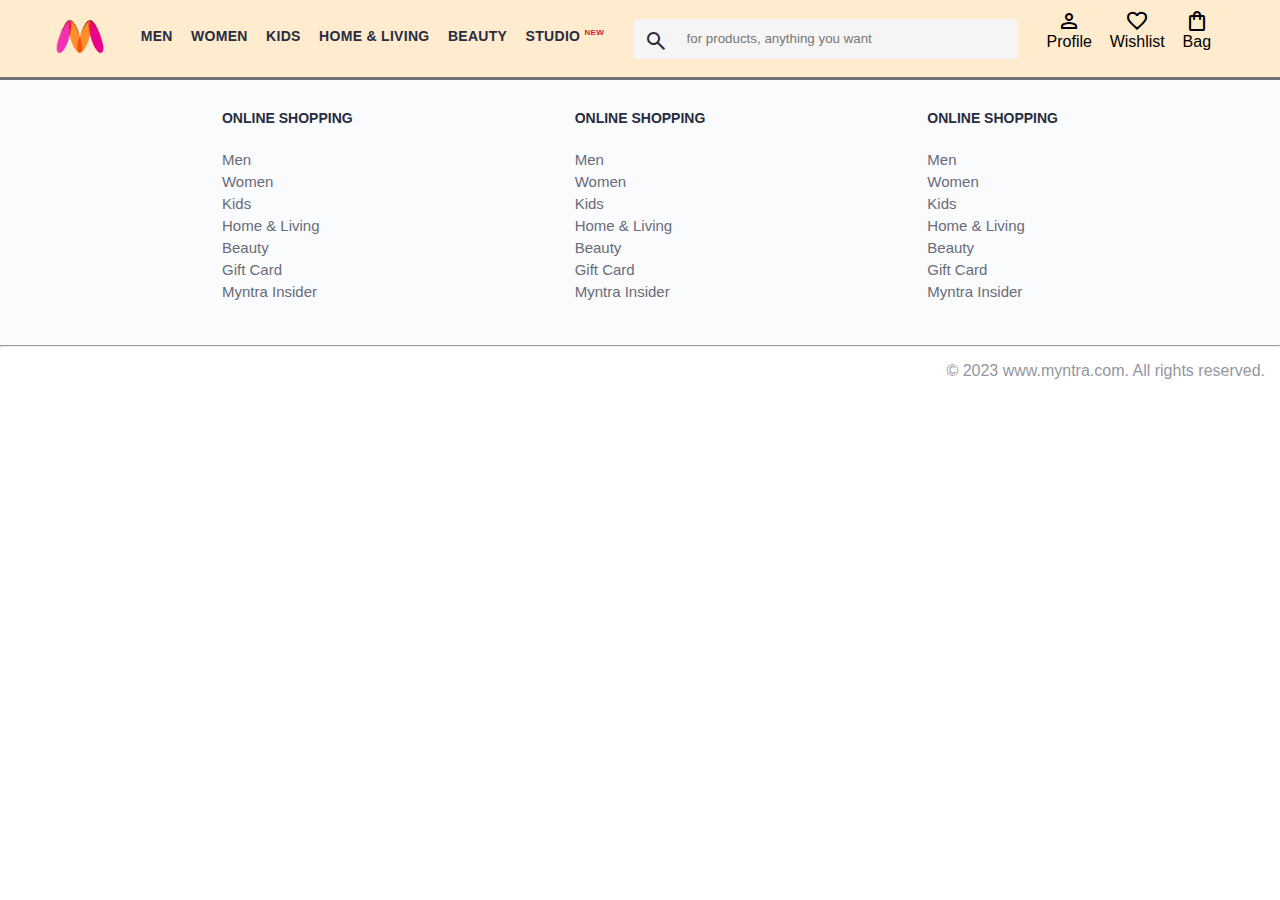
==== bag.html @ 97e66062 "started adding bag store functionality" ====
<!DOCTYPE html>
<html lang="en">
  <head>
    <title>Bag Items</title>
    <link rel="stylesheet" href="/css/style.css" />
    <link
      rel="stylesheet"
      href="https://fonts.googleapis.com/css2?family=Material+Symbols+Outlined:opsz,wght,FILL,GRAD@20..48,100..700,0..1,-50..200"
    />
    <link
      rel="stylesheet"
      href="https://fonts.googleapis.com/css2?family=Material+Symbols+Outlined:opsz,wght,FILL,GRAD@20..48,100..700,0..1,-50..200"
    />
    <link
      rel="stylesheet"
      href="https://fonts.googleapis.com/css2?family=Material+Symbols+Outlined:opsz,wght,FILL,GRAD@20..48,100..700,0..1,-50..200"
    />
    <link
      rel="stylesheet"
      href="https://fonts.googleapis.com/css2?family=Material+Symbols+Outlined:opsz,wght,FILL,GRAD@20..48,100..700,0..1,-50..200"
    />
  </head>
  <body>
    <header>
      <div class="banner_logo">
        <a href="index.html"
          ><img class="myntra_home" src="images/myntra_logo.webp" alt=""
        /></a>
      </div>
      <nav class="nav_bar">
        <a href="product.html">Men</a>
        <a href="">Women</a>
        <a href="">Kids</a>
        <a href="">Home & Living</a>
        <a href="">Beauty</a>
        <a href="">Studio <sup class="ni">New</sup></a>
      </nav>
      <div class="search_bar">
        <span class="material-symbols-outlined search_icon"> search </span>
        <input class="search_input" placeholder="for products, anything you want"/>
      </div>
      <div class="action_bar">
        <div class="action_container">
          <span class="material-symbols-outlined"> person </span>
          <span class="action_name">Profile</span>
        </div>
        <div class="action_container">
          <span class="material-symbols-outlined"> favorite </span>
          <span class="action_name">Wishlist</span>
        </div>
        <div class="action_container">
          <span class="material-symbols-outlined"> shopping_bag </span>
          <span class="action_name">Bag</span>
          <span class="bag-item-count">0</span>
        </div>
      </div>
    </header>
    <main>
      <div class="bag-page">
        <div class="bag-items-container"></div>
        <div class="bag-summary"></div>
      </div>
    </main>
    <footer>
      <div class="footer_container">
        <div class="footer_column">
          <h3>ONLINE SHOPPING</h3>

          <a href="#">Men</a>
          <a href="#">Women</a>
          <a href="#">Kids</a>
          <a href="#">Home & Living</a>
          <a href="#">Beauty</a>
          <a href="#">Gift Card</a>
          <a href="#">Myntra Insider</a>
        </div>

        <div class="footer_column">
          <h3>ONLINE SHOPPING</h3>

          <a href="#">Men</a>
          <a href="#">Women</a>
          <a href="#">Kids</a>
          <a href="#">Home & Living</a>
          <a href="#">Beauty</a>
          <a href="#">Gift Card</a>
          <a href="#">Myntra Insider</a>
        </div>

        <div class="footer_column">
          <h3>ONLINE SHOPPING</h3>

          <a href="#">Men</a>
          <a href="#">Women</a>
          <a href="#">Kids</a>
          <a href="#">Home & Living</a>
          <a href="#">Beauty</a>
          <a href="#">Gift Card</a>
          <a href="#">Myntra Insider</a>
        </div>
      </div>
      <hr />

      <div class="copyright">© 2023 www.myntra.com. All rights reserved.</div>
    </footer>
    <script src="/script/data.js"></script>
    <script src="/script/index.js"></script>
  </body>
</html>
---- css/style.css ----
* {
  margin: 0;
  padding: 0;
  box-sizing: border-box;
  font-family: Assistant, -apple-system, BlinkMacSystemFont, Segoe UI, Roboto,
    Helvetica, Arial, sans-serif;
}
.ni {
  color: crimson;
  font-size: 8px;
  font-weight: 900;
}
header {
  display: flex;
  height: 80px;
  background-color: blanchedalmond;
  justify-content: space-between;
  align-items: center;
  border-bottom: 3px solid #6f7073;
}
.myntra_home {
  height: 45px;
}
.banner_logo {
  margin-left: 4%;
}
.action_bar {
  margin-right: 4%;
}
.nav_bar {
  display: flex;
  min-width: 500px;
  justify-content: space-evenly;
}
.nav_bar a {
  font-size: 14px;
  letter-spacing: 0.3px;
  color: #282c3f;
  text-decoration: none;
  font-weight: 700;
  text-transform: uppercase;
  padding: 27px 0px;
  border-bottom: 5px solid blanchedalmond;
}
.nav_bar a:hover {
  border-bottom: 4px solid #863120;
}
.search_bar {
  height: 40px;
  min-width: 200px;
  width: 30%;
  display: flex;
  align-items: center;
}
.search_icon {
  height: 20px;
  padding: 10px;
  background-color: #f5f5f6;
  color: #282c3f;
  font-weight: 300;
  border-radius: 4px 0 0 4px;
  box-sizing: content-box;
}
.search_input {
  color: #696e79;
  background-color: #f5f5f6;
  flex-grow: 1;
  height: 40px;
  border: 0;
  border-radius: 0 4px 4px 0;
  padding: 9px;
}
.action_bar {
  display: flex;
  min-width: 200px;
  justify-content: center;
  justify-content: space-evenly;
}
.action_container {
  display: flex;
  flex-direction: column;
  align-items: center;
}

.bag-item-count {
  background-color: #f16565;
  white-space: nowrap;
  text-align: center;
  line-height: 18px;
  padding: 0 6px;
  height: 18px;
  position: relative;
  border-radius: 50%;
  font-size: 12px;
  color: #fff;
  left: 13px;
  top: -44px;
  font-weight: 700;
  cursor: pointer;
}

/*  Main Section Starts here   */

.banner_image {
  width: 100%;
  margin: 30px 0;
}
.categories_heading {
  text-transform: uppercase;
  font-weight: 900;
  margin: 30px 0 14px 26px;
  font-size: 1.8em;
  max-height: 5em;
  letter-spacing: 0.15em;
  color: #863120;
  text-align: center;
  width: 100%;
}
.categories_items ,.items-container {
  display: flex;
  flex-wrap: wrap;
  justify-content: space-evenly;
}
.sale_item {
  width: 250px;
  height: 250px;
}

/*footer section starts here*/
.footer_container {
  padding: 30px 0px 40px 0px;
  background: #fafbfc;
  display: flex;
  justify-content: space-evenly;
}

.footer_column {
  display: flex;
  flex-direction: column;
}

.footer_column h3 {
  color: #282c3f;
  font-size: 14px;
  margin-bottom: 25px;
}

.footer_column a {
  color: #696b79;
  font-size: 15px;
  text-decoration: none;
  padding-bottom: 5px;
}

.copyright {
  color: #94969f;
  text-align: end;
  padding: 15px;
}
/* product css starts here */

.items-container {
  width: 80%;
  margin: 40px 10%;
}
.item-container {
  width: 250px;
  margin: 15px;
}
.item-image {
  width: 100%;
}
.rating {
  font-size: 12px;
  font-weight: 700;
}
.company-name {
  margin-top: 15px;
  font-size: 16px;
  font-weight: 700;
  line-height: 1;
  color: #282c3f;
  margin-bottom: 6px;
  overflow: hidden;
  text-overflow: ellipsis;
  white-space: nowrap;
}
.itme-name {
  color: #535766;
  font-size: 14px;
  line-height: 1;
  margin-bottom: 0;
  margin-top: 0;
  overflow: hidden;
  text-overflow: ellipsis;
  white-space: nowrap;
  font-weight: 400;
  display: block;
}
.price {
  margin-top: 10px;
  font-size: 14px;
  line-height: 15px;
  color: #282c3f;
  white-space: nowrap;
}
.current-price{
  font-size: 14px;
    font-weight: 700;
    color: #282c3f;
}
.original-price{
  text-decoration: line-through;
  color: #7e818c;
  font-weight: 400;
  margin-left: 5px;
  font-size: 12px;

}
.discount{
  color: #ff905a;
  font-weight: 400;
  font-size: 12px;
  margin-left: 5px;
}
.btn-add-bag{
  margin-top: 8px;
  font-size: 18px;
  width: 100%;
  background-color: lightgreen;
  border: none;
  padding: 5px 15px;
  border-radius: 10px;
  cursor: pointer;

}
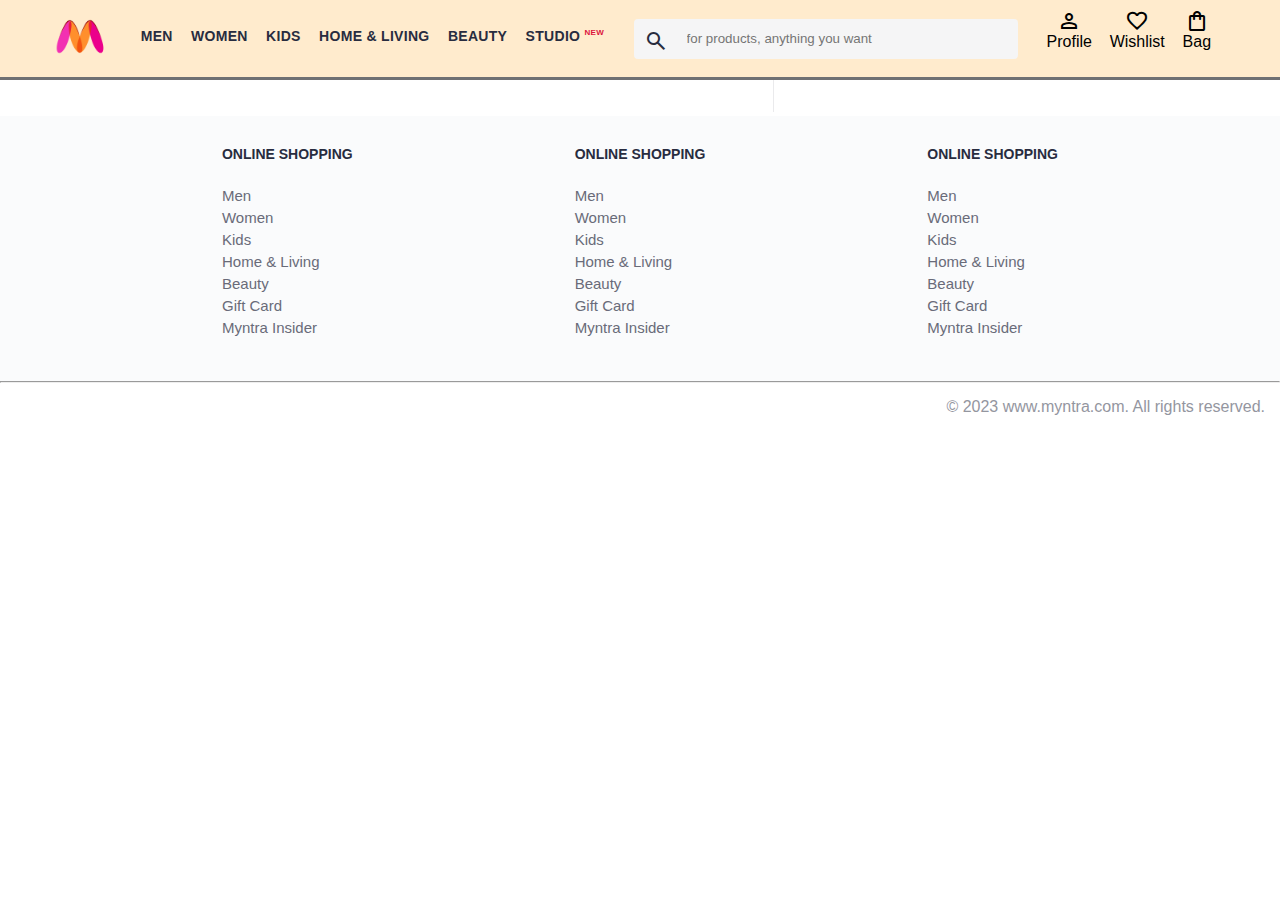
==== commit f0cf7564: "bagFunctionality" ====
--- a/bag.html
+++ b/bag.html
@@ -3,6 +3,9 @@
   <head>
     <title>Bag Items</title>
     <link rel="stylesheet" href="/css/style.css" />
+    <link rel="stylesheet" href="/css/bag.css">
+    <link rel="stylesheet" href="https://fonts.googleapis.com/css2?family=Material+Symbols+Outlined:opsz,wght,FILL,GRAD@20..48,100..700,0..1,-50..200" />
+
     <link
       rel="stylesheet"
       href="https://fonts.googleapis.com/css2?family=Material+Symbols+Outlined:opsz,wght,FILL,GRAD@20..48,100..700,0..1,-50..200"
@@ -105,5 +108,6 @@
     </footer>
     <script src="/script/data.js"></script>
     <script src="/script/index.js"></script>
+    <script src="/script/bag.js"></script>
   </body>
 </html>
--- a/css/bag.css
+++ b/css/bag.css
@@ -0,0 +1,136 @@
+.bag-items-container {
+    display: inline-block;
+    width: 64%;
+    padding-right: 20px;
+    border-right: 1px solid #eaeaec;
+    padding-top: 32px;
+    color: #282c3f;
+    font-size: 13px;
+    line-height: 1.42857143;
+  }
+  
+  .bag-page {
+    width: 75%;
+    margin-left: 12.5%;
+  }
+  
+  .bag-summary {
+    vertical-align: top;
+    display: inline-block;
+    width: 35%;
+    padding: 24px 0 0 16px;
+    color: #282c3f;
+    font-size: 13px;
+    line-height: 1.42857143;
+  }
+  
+  .bag-details-container {
+    margin-bottom: 16px;
+  }
+  
+  .price-header {
+    font-size: 12px;
+    font-weight: 700;
+    margin: 24px 0 16px;
+    color: #535766;
+  }
+  
+  .price-item {
+    margin-bottom: 12px;
+    line-height: 16px;
+    font-size: 14px;
+    color: #282c3f;
+  }
+  
+  .price-item-value {
+    float: right;
+  }
+  
+  .priceDetail-base-discount {
+    color: #03a685;
+  }
+  
+  .price-footer {
+    font-weight: 700;
+    font-size: 15px;
+    padding-top: 16px;
+    border-top: 1px solid #eaeaec;
+    color: #3e4152;
+    line-height: 16px;
+  }
+  
+  .btn-place-order {
+    width: 100%;
+    letter-spacing: 1px;
+    font-size: 14px;
+    font-weight: 600;
+    border-radius: 2px;
+    border-width: 0px;
+    padding: 10px 16px;
+    background-color: rgb(255, 63, 108);
+    color: rgb(255, 255, 255);
+    cursor: pointer;
+  }
+  
+  .bag-item-container {
+    margin-bottom: 8px;
+    background: #fff;
+    font-size: 14px;
+    border: 1px solid #eaeaec;
+    border-radius: 4px;
+    position: relative;
+    padding: 12px 12px 0;
+  }
+  
+  .item-left-part {
+    position: absolute;
+    background: rgb(255, 242, 223);
+    height: 148px;
+    width: 111px;
+  }
+  
+  .item-right-part {
+    padding-left: 12px;
+    position: relative;
+    min-height: 148px;
+    margin-left: 111px;
+    margin-bottom: 12px;
+  }
+  
+  .bag-item-img {
+    width: 100%;
+  }
+  
+  .return-period {
+    display: inline-flex;
+    font-size: 14px;
+    padding-top: 8px;
+  }
+  
+  .return-period-days {
+    font-weight: 700;
+    margin-right: 4px;
+  }
+  
+  .delivery-details {
+    margin-top: 5px;
+    color: #282c3f;
+    font-size: 12px;
+    letter-spacing: -.1px;
+    margin-bottom: 8px;
+    line-height: 15px;
+  }
+  
+  .delivery-details-days {
+    color: #03a685;
+  }
+  
+  .remove-from-cart {
+    position: absolute;
+    font-size: 25px;
+    top: 10px;
+    right: 18px;
+    width: 14px;
+    height: 14px;
+    cursor: pointer;
+  }